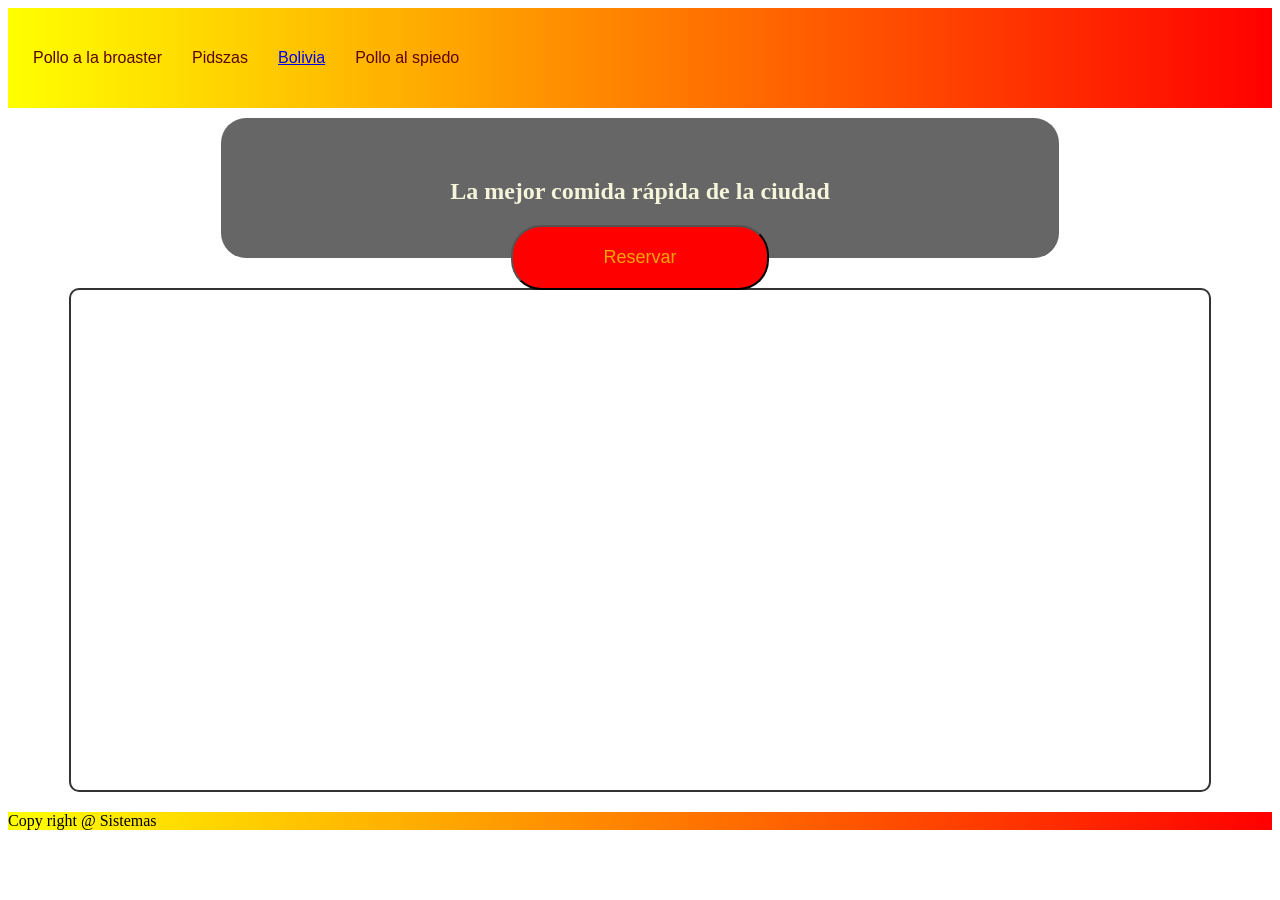
==== index.html @ 508e408a "Add files via upload" ====
<!DOCTYPE html>
<html lang="en">
<head>
    <meta charset="UTF-8">
    <meta name="viewport" content="width=device-width, initial-scale=1.0">
    <title>Document</title>
    <link rel="stylesheet" href="style.css">
</head>
<body>
    <header>
        
        <ul>
            <li onclick=" document.getElementById('contenido').src='ejemtabla.html' " >Pollo a la broaster</li>
            <li  onclick=" document.getElementById('contenido').src='ejmmarquesina.html' "  >Pidszas</li>
            <li>  <a href="https://www.bing.com/search?q=bolivia&form=ANNTH1&refig=6a983568a15c4721801ab780a44b8425&pc=LCTS" target = "contenido" > Bolivia</a> </li>
            <li>Pollo al spiedo</li>

        </ul>

    </header>
    <section class="imagenfondo" >
       <div class="fondo" >
            <h2>La mejor comida rápida de la ciudad</h2>
            <button  class="boton">Reservar</button>
       </div>
       

    </section>
    <iframe 
            id="contenido" src="https://en.wikipedia.org/wiki/Universitario_de_Sucre" 
            name="contenido" >

       </iframe>
    
    <footer> Copy right @ Sistemas </footer>
</body>
</html>
---- style.css ----
header{
    background: linear-gradient(
        to right,
        yellow,
        red
    );
    display: flex;
    list-style: none;
    align-items: center;
}

ul{
    display: flex;
    list-style: none;
    padding: 10px;
    color: rgb(90, 5, 5);
    font-size: medium;
    font-family: 'Lucida Sans', 'Lucida Sans Regular', 'Lucida Grande', 'Lucida Sans Unicode', Geneva, Verdana, sans-serif;
}

li{
    padding: 15px;
   
}

ul li:hover{

    color: rgb(28, 5, 90);
    cursor: pointer;
    font-size: large;
    font-family: 'Franklin Gothic Medium', 'Arial Narrow', Arial, sans-serif;
}
footer{
    background: linear-gradient(
        to right,
        yellow,
        red
    );
}
.imagenfondo{
    background-image:url("imagenes/banner.jpg");
    background-size: cover;     background-position: center;
    background-repeat: no-repeat;height: 450px; justify-content: center;
    align-items: center;    text-align: center;    display: flex;
    height: 160px;
}
.fondo{
    background: rgba(0, 0, 0, 0.6);    padding: 40px;
    border-radius: 25px;    width: 60%;
    height: 60px;
}
h2{
    color: beige;
}
.boton{
    background-color: red;
    color: orange;
    padding: 20px 90px;
    border-radius: 30px;
    font-size: large;
}
.boton:hover{
    color: white;
    transform: scale(1.1
    );
    cursor: pointer;
}
iframe{
    display: block;
    width: 90%;
    height: 500px;
    margin: 20px auto;
    border: 2px solid #333;
    border-radius: 10px;
    background-color: white;
}
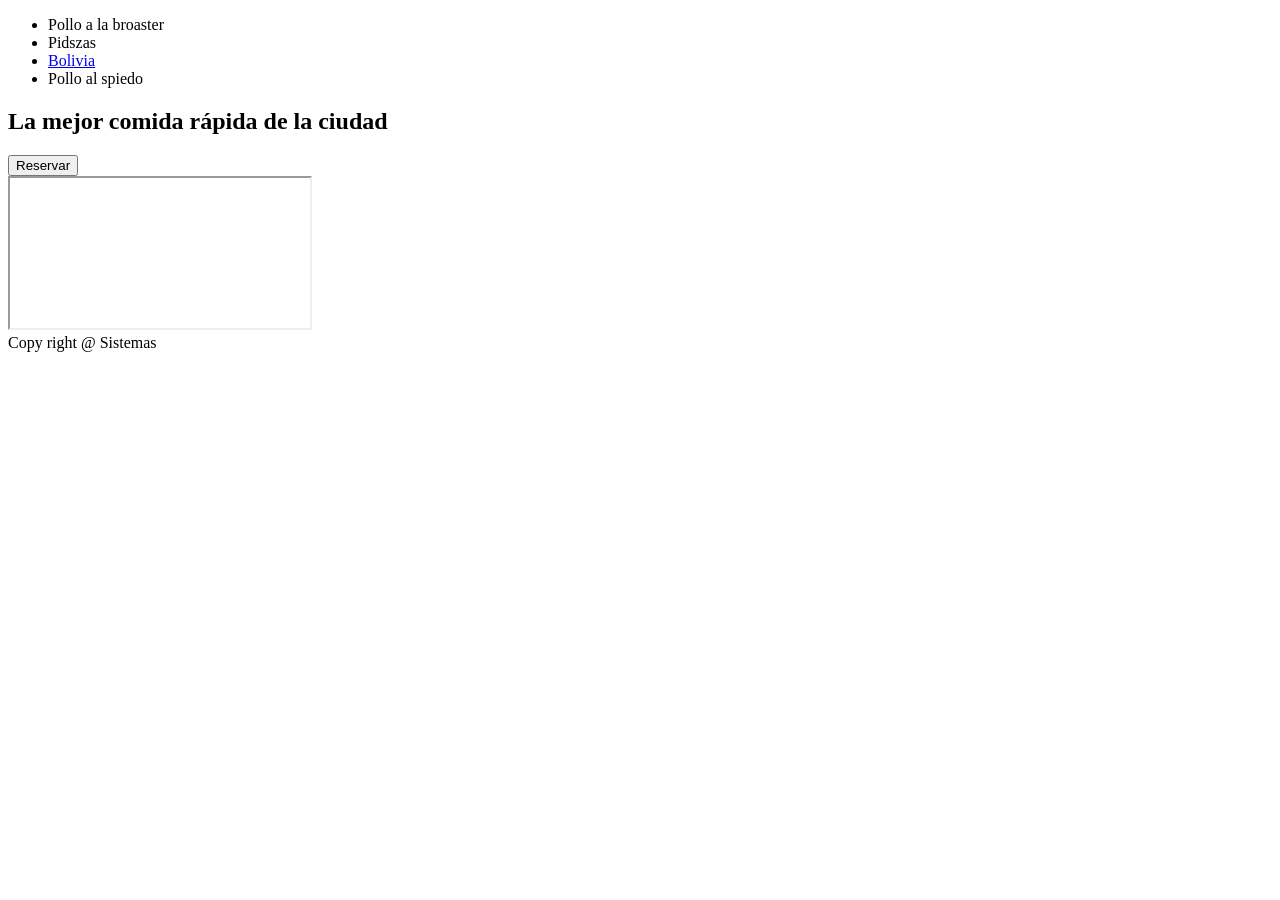
==== commit 38485251: "Update index.html" ====
--- a/index.html
+++ b/index.html
@@ -4,7 +4,7 @@
     <meta charset="UTF-8">
     <meta name="viewport" content="width=device-width, initial-scale=1.0">
     <title>Document</title>
-    <link rel="stylesheet" href="style.css">
+    <link rel="stylesheet" href="styles.css">
 </head>
 <body>
     <header>
@@ -34,4 +34,4 @@
     
     <footer> Copy right @ Sistemas </footer>
 </body>
-</html>+</html>
